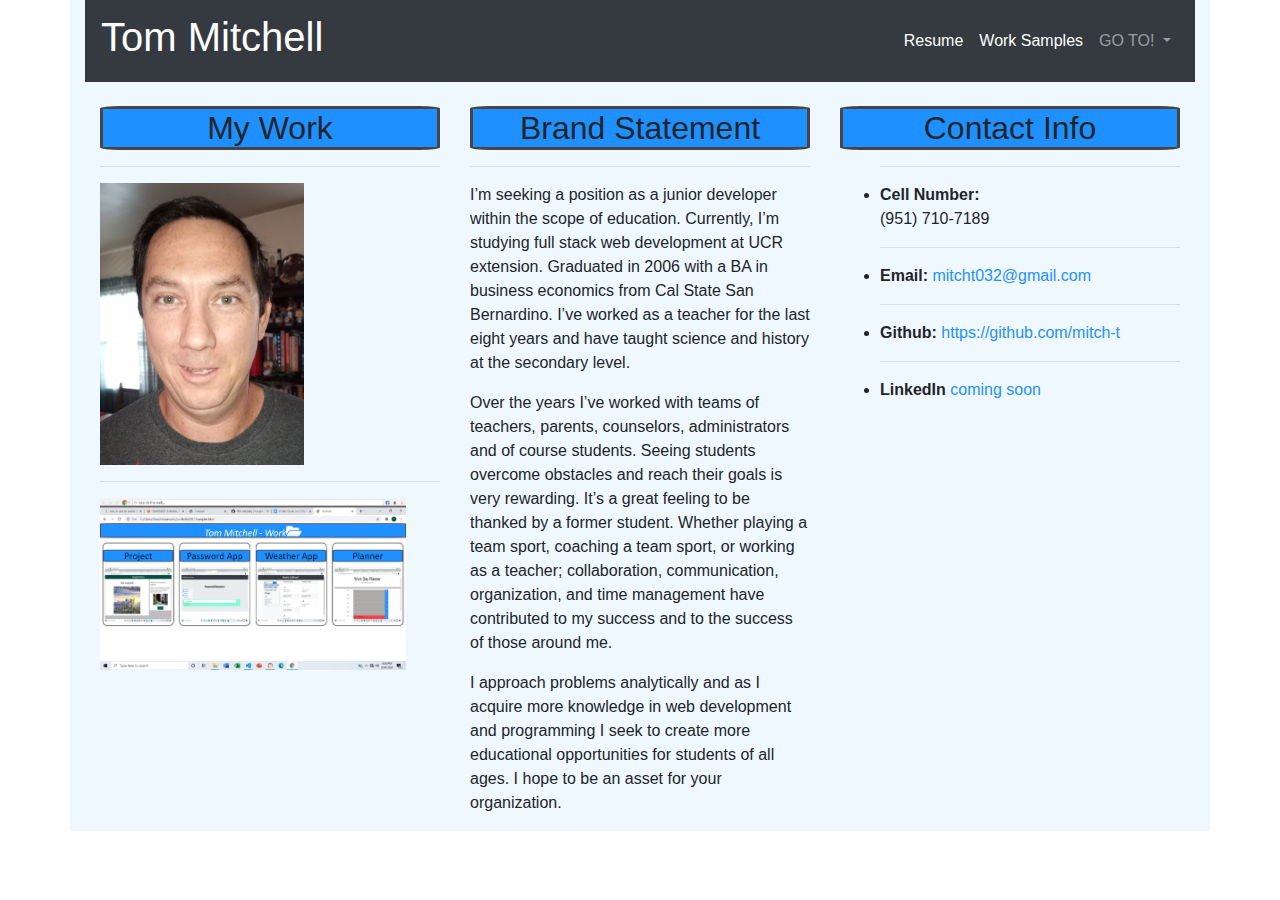
==== index.html @ 96ec3aff "added files" ====
<!DOCTYPE html>
<html lang="en">
<head>
    <meta charset="UTF-8" />
    <meta name ="viewport" content="width=device=width, intial-scale=1.0">
<meta http-equiv="X-UA-Compatible" content="ie=edge" />
    <title>PortfolioHome</title>

   
    <link rel="stylesheet" href="https://stackpath.bootstrapcdn.com/bootstrap/4.5.2/css/bootstrap.min.css" integrity="sha384-JcKb8q3iqJ61gNV9KGb8thSsNjpSL0n8PARn9HuZOnIxN0hoP+VmmDGMN5t9UJ0Z" crossorigin="anonymous">

 <link rel="stylesheet" href="https://maxcdn.bootstrapcdn.com/bootstrap/4.0.0/css/bootstrap.min.css">
 <link rel="stylesheet" href="https://stackpath.bootstrapcdn.com/font-awesome/4.7.0/css/font-awesome.min.css">
 <link rel="stylesheet" type="text/css" href="style.css" />
 <style>
    h2 {text-align: center;}
    </style>
</head>
<body>

  <div class="container">

    <!-- Section 1: Navbar-->
    <nav class="navbar navbar-expand-lg navbar-dark bg-dark">

      <a class="navbar-brand" href="https://github.com/mitch-t"><h1>Tom Mitchell</h1></a>
      <button class="navbar-toggler" type="button" data-toggle="collapse" data-target="#navbarNavDropdown" aria-controls="navbarNavDropdown" aria-expanded="false" aria-label="Toggle navigation">
        <span class="navbar-toggler-icon"></span>
      </button>

        <!-- Collapsible button -->
      <div class="collapse navbar-collapse" id="navbarNavDropdown">
        <ul class="navbar-nav ml-auto">

          <!-- The links of our navbar -->
          <li class="nav-item active">
            <a class="nav-link" href="#">Resume<span class="sr-only">(current)</span></a>
          </li>

          <li class="nav-item active">
            <a class="nav-link" href="samples.html">Work Samples</a>
          </li>

          <!-- a Dropdown menu -->
          <li class="nav-item dropdown">

            <a class="nav-link dropdown-toggle" href="#" id="navbarDropdownMenuLink" data-toggle="dropdown" aria-haspopup="true" aria-expanded="false">
              GO TO!
            </a>

            <div class="dropdown-menu" aria-label ledby="navbarDropdownMenuLink">
              <a class="dropdown-item" href="https://mitch-t.github.io/SuggestSoCalapp/">SuggestSoCal App</a>
              <a class="dropdown-item" href="https://mitch-t.github.io/weatherdash/">Weather Dashboard</a>
              <a class="dropdown-item" href="https://mitch-t.github.io/pwgenerator/">Password Generator</a>
              <a class="dropdown-item" href="https://mitch-t.github.io/Workday-Planner/">Workday Planner</a>
            </div>
          </li>
        </ul>
      </div>
    </nav>
</br>
    <div class="container">

      <div class= "row">

        <div class="col s12 m3 l1">
      
          <div class ="col1">
            <h2 class="center">My Work</h2>
            <hr/>
            <a href="https://github.com/mitch-t"id="link" target="_blank">
               
            <img id= "mypic" src="assets/Mypic.jpg" alt="Tom Mitchell" width="60%" height="50%"></a> 
              <hr/>
           <a href="samples.html"id="link" target="_blank">
            <img src="assets/work.png" alt="website homepage screenshot" width="90%" height="90%"></a>
          
          </div>

         <!-- jQuery, javascript file for the Bootstrap's javascript file to function -->
  <script src="https://cdnjs.cloudflare.com/ajax/libs/jquery/3.2.1/jquery.min.js"></script>
 
  <!-- Bootstrap's javascript file that allows the dropdown menu to work  -->

  <script src="https://maxcdn.bootstrapcdn.com/bootstrap/4.0.0/js/bootstrap.min.js"></script>
       </div>

   <!-- Section 1: Bio -->
   <div class="col s12 m12 l12">
       
    <!--Pro background-->
    <h2 class="center">Brand Statement</h2>
    <hr/>
         
          <p>I’m seeking a position as a junior developer within the scope of education. 
              Currently, I’m studying full stack web development at UCR extension. Graduated 
              in 2006 with a BA in business economics from Cal State San Bernardino. 
              I’ve worked as a teacher for the last eight years and have taught science 
              and history at the secondary level.</p> 
              
              <p>Over the years I’ve worked with teams 
              of teachers, parents, counselors, administrators and of course students. 
              Seeing students overcome obstacles and reach their goals is very rewarding. 
              It’s a great feeling to be thanked by a former student. Whether playing a team 
              sport, coaching a team sport, or working as a teacher; collaboration, communication, 
              organization, and time management have contributed to my success and to the success 
              of those around me.</p>
              
              <p>I approach problems analytically and as I acquire more knowledge 
              in web development and programming I seek to create more educational opportunities for 
              students of all ages. I hope to be an asset for your organization.
 
            </p>
          </div>

          <div class="col s12 m3 l1">
          <div class= "col1">
            <h2 class="center">Contact Info</h2><ul>
                <hr/>
            <li><strong>Cell Number:</strong></br>(951) 710-7189</li>
            <hr/>
          <li><strong>Email:</strong> <a href="mailto:mitcht032@gmail.com">mitcht032@gmail.com</a></li>
            <hr/>
          <li><strong>Github:</strong> <a href="https://github.com/mitch-t">https://github.com/mitch-t</a></li>
          <hr/>
        <li><strong>LinkedIn</strong> <a href="#">coming soon</a></li>
      </ul>
          </div>
      </div>    
    </div>
    </div>
</body>

</html>
---- style.css ----
*{ 
    font-family: 'Gill Sans', 'Gill Sans MT', 'Calibri', 'Trebuchet MS', sans-serif;
  }

  .center{
      background-color: dodgerblue;
      text-decoration: ghostwhite;
      border-style: solid;
      border-width: small;
      border-color: rgb(70, 68, 68);
      border-radius: 6%;
  }


  .card_imgs{
   display:block;
   margin-left: auto;
   margin-right:auto;
   width: 95%;
   height: 250px;
   margin-top: 5px;
   padding-top: 5px;
   margin-bottom: 15px;
  }
 
  
  a{
    color:dodgerblue;
  }
  
  .gosocal {
    font-size: larger;
    color: white;
    font-family: 'Gill Sans', 'Gill Sans MT', 'Calibri', 'Trebuchet MS', sans-serif;
    
  }
  
  .entertainment p, .dining p, .shopping p, .wellness p {
      font-size: x-large;
      margin-left: 10%;
      margin-right: 10%;
  } 
  
  .flex-container{
      display: flex;
      justify-content: center;
  }

  .title {
    font-size: 45px;
    font-family: 'Gill Sans', 'Gill Sans MT', 'Calibri', 'Trebuchet MS', sans-serif;
    font-style: italic;
    color: white;
    text-align: center;
  }
  .card_size{
     border-style: solid;
      border-width: small;
      border-color: rgb(70, 68, 68);
      border-radius: 6%; 
  }

  .container{
      background-color: aliceblue;
  }
  p {
    font-family: 'Gill Sans', 'Gill Sans MT', 'Calibri', 'Trebuchet MS', sans-serif;
    font-size: medium;
  }
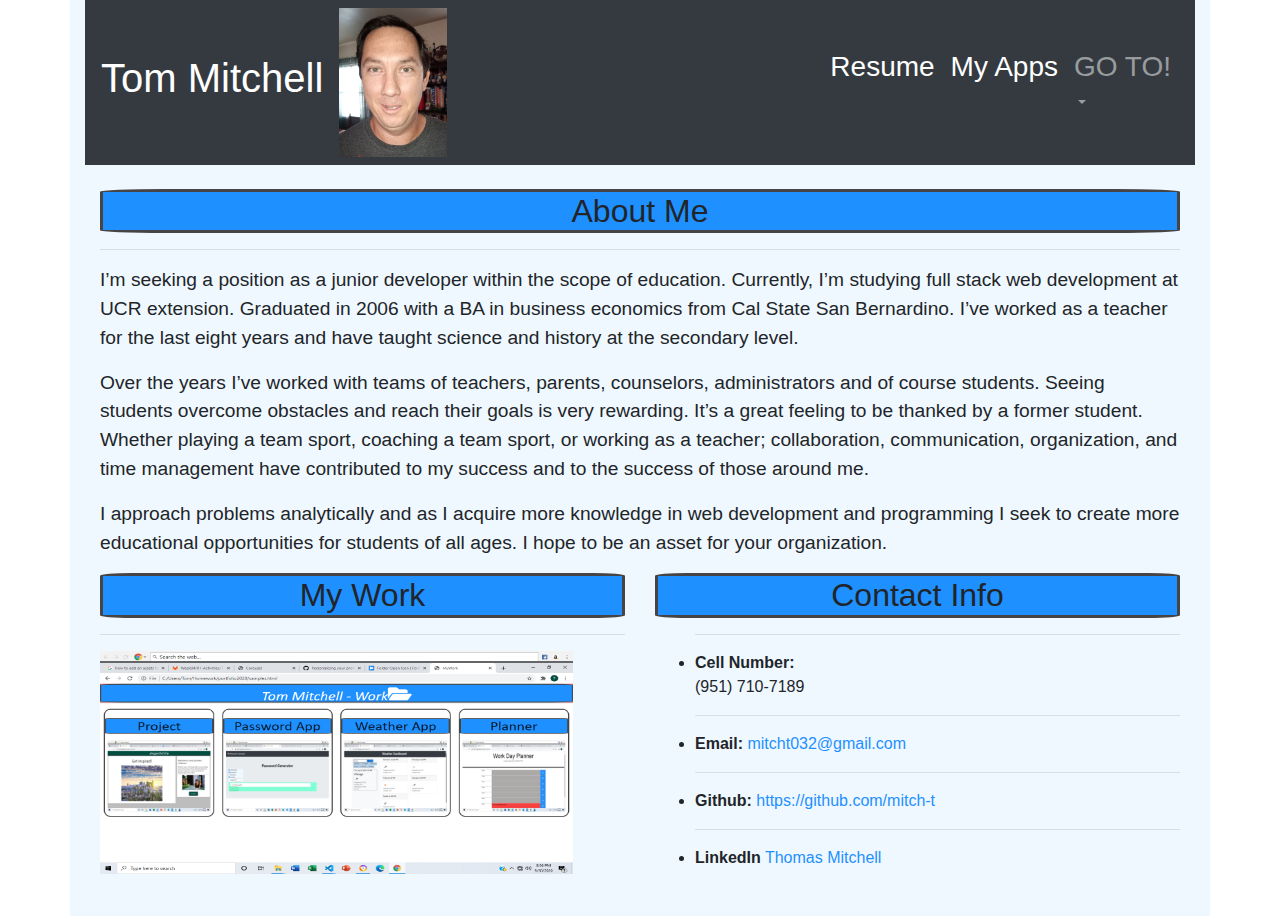
==== commit 3afd51eb: "added resume and links" ====
--- a/index.html
+++ b/index.html
@@ -22,8 +22,8 @@
 
     <!-- Section 1: Navbar-->
     <nav class="navbar navbar-expand-lg navbar-dark bg-dark">
-
       <a class="navbar-brand" href="https://github.com/mitch-t"><h1>Tom Mitchell</h1></a>
+      <img src="assets/Mypicbest.jpg" alt="website homepage screenshot" width="10%" height="3%"></a>
       <button class="navbar-toggler" type="button" data-toggle="collapse" data-target="#navbarNavDropdown" aria-controls="navbarNavDropdown" aria-expanded="false" aria-label="Toggle navigation">
         <span class="navbar-toggler-icon"></span>
       </button>
@@ -34,18 +34,19 @@
 
           <!-- The links of our navbar -->
           <li class="nav-item active">
-            <a class="nav-link" href="#">Resume<span class="sr-only">(current)</span></a>
+            <a class="nav-link" href="assets/Resume-tech.pdf"><h3>Resume</h3><span class="sr-only">(current)</span></a>
           </li>
 
           <li class="nav-item active">
-            <a class="nav-link" href="samples.html">Work Samples</a>
+            <a class="nav-link" href="samples.html"><h3>My Apps</h3><span class="sr-only">(current)</span></a>
           </li>
 
           <!-- a Dropdown menu -->
           <li class="nav-item dropdown">
 
-            <a class="nav-link dropdown-toggle" href="#" id="navbarDropdownMenuLink" data-toggle="dropdown" aria-haspopup="true" aria-expanded="false">
-              GO TO!
+            <a class="nav-link dropdown-toggle" href="#" id="navbarDropdownMenuLink" 
+            data-toggle="dropdown" aria-haspopup="true" aria-expanded="false">
+             <h3>GO TO!</h3>
             </a>
 
             <div class="dropdown-menu" aria-label ledby="navbarDropdownMenuLink">
@@ -63,17 +64,32 @@
 
       <div class= "row">
 
-        <div class="col s12 m3 l1">
+        <div class="col s12 m6 l1">
       
           <div class ="col1">
-            <h2 class="center">My Work</h2>
+            <h2 class="center">About Me</h2>
             <hr/>
-            <a href="https://github.com/mitch-t"id="link" target="_blank">
-               
-            <img id= "mypic" src="assets/Mypic.jpg" alt="Tom Mitchell" width="60%" height="50%"></a> 
-              <hr/>
-           <a href="samples.html"id="link" target="_blank">
-            <img src="assets/work.png" alt="website homepage screenshot" width="90%" height="90%"></a>
+                 
+                  <p>I’m seeking a position as a junior developer within the scope of education. 
+                      Currently, I’m studying full stack web development at UCR extension. Graduated 
+                      in 2006 with a BA in business economics from Cal State San Bernardino. 
+                      I’ve worked as a teacher for the last eight years and have taught science 
+                      and history at the secondary level.</p> 
+                      
+                      <p>Over the years I’ve worked with teams 
+                      of teachers, parents, counselors, administrators and of course students. 
+                      Seeing students overcome obstacles and reach their goals is very rewarding. 
+                      It’s a great feeling to be thanked by a former student. Whether playing a team 
+                      sport, coaching a team sport, or working as a teacher; collaboration, communication, 
+                      organization, and time management have contributed to my success and to the success 
+                      of those around me.</p>
+                      
+                      <p>I approach problems analytically and as I acquire more knowledge 
+                      in web development and programming I seek to create more educational opportunities for 
+                      students of all ages. I hope to be an asset for your organization.
+         
+                    </p>
+            
           
           </div>
 
@@ -85,32 +101,18 @@
   <script src="https://maxcdn.bootstrapcdn.com/bootstrap/4.0.0/js/bootstrap.min.js"></script>
        </div>
 
+       <div class="container">
+
+        <div class= "row">
    <!-- Section 1: Bio -->
    <div class="col s12 m12 l12">
        
     <!--Pro background-->
-    <h2 class="center">Brand Statement</h2>
-    <hr/>
-         
-          <p>I’m seeking a position as a junior developer within the scope of education. 
-              Currently, I’m studying full stack web development at UCR extension. Graduated 
-              in 2006 with a BA in business economics from Cal State San Bernardino. 
-              I’ve worked as a teacher for the last eight years and have taught science 
-              and history at the secondary level.</p> 
-              
-              <p>Over the years I’ve worked with teams 
-              of teachers, parents, counselors, administrators and of course students. 
-              Seeing students overcome obstacles and reach their goals is very rewarding. 
-              It’s a great feeling to be thanked by a former student. Whether playing a team 
-              sport, coaching a team sport, or working as a teacher; collaboration, communication, 
-              organization, and time management have contributed to my success and to the success 
-              of those around me.</p>
-              
-              <p>I approach problems analytically and as I acquire more knowledge 
-              in web development and programming I seek to create more educational opportunities for 
-              students of all ages. I hope to be an asset for your organization.
- 
-            </p>
+    <h2 class="center">My Work</h2>
+            <hr/>
+            
+           <a href="samples.html"id="link" target="_blank">
+            <img src="assets/work.png" alt="website homepage screenshot" width="90%" height="65%"></a>
           </div>
 
           <div class="col s12 m3 l1">
@@ -123,7 +125,7 @@
             <hr/>
           <li><strong>Github:</strong> <a href="https://github.com/mitch-t">https://github.com/mitch-t</a></li>
           <hr/>
-        <li><strong>LinkedIn</strong> <a href="#">coming soon</a></li>
+        <li><strong>LinkedIn</strong> <a href="http://www.linkedin.com/in/thomas-mitchell-5a84223a">Thomas Mitchell</a></li>
       </ul>
           </div>
       </div>    
--- a/style.css
+++ b/style.css
@@ -65,6 +65,6 @@
   }
   p {
     font-family: 'Gill Sans', 'Gill Sans MT', 'Calibri', 'Trebuchet MS', sans-serif;
-    font-size: medium;
+    font-size: larger;
   }
   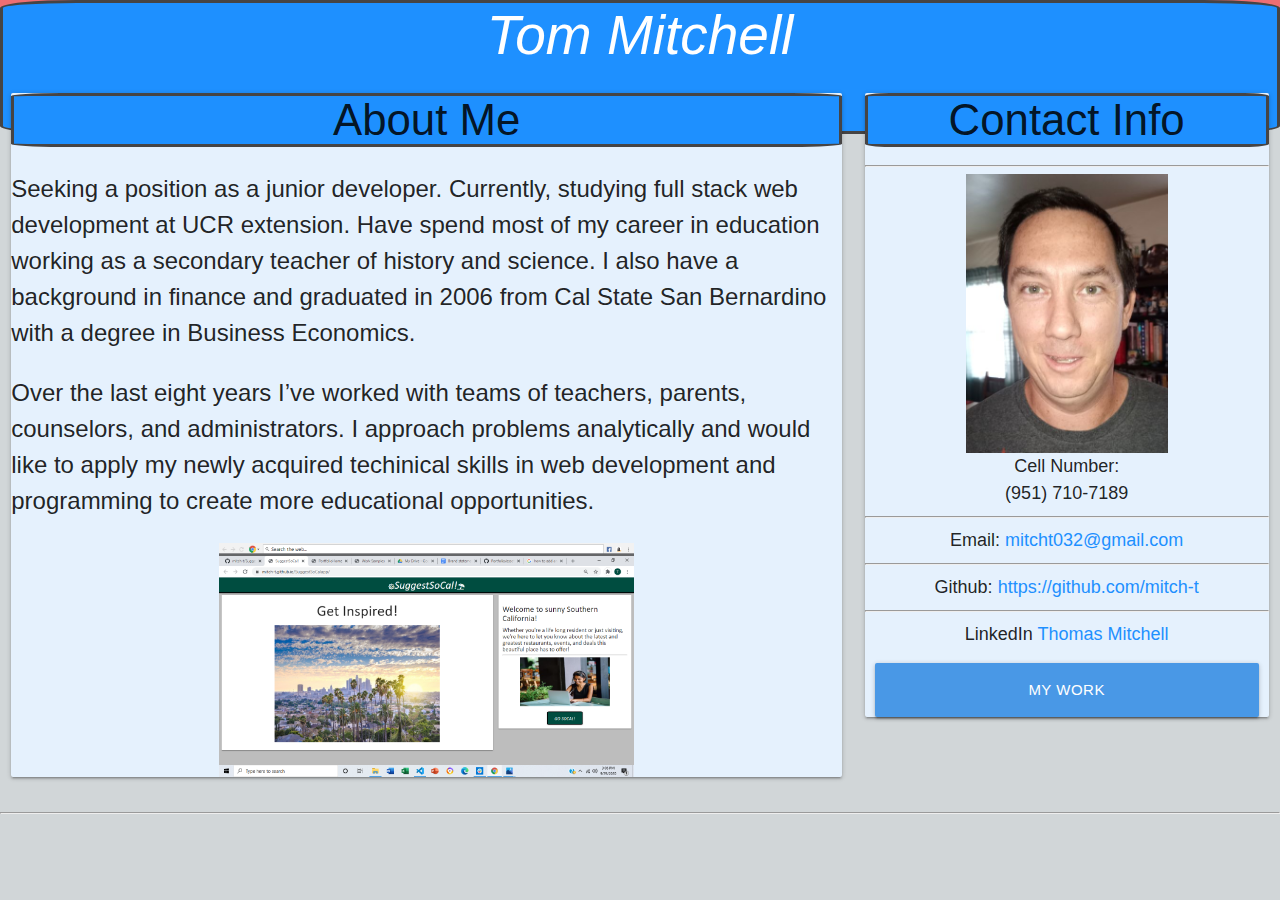
==== commit de3e7304: "changed layout and text, still need to update images" ====
--- a/index.html
+++ b/index.html
@@ -1,136 +1,85 @@
 <!DOCTYPE html>
-<html lang="en">
+
+<html lang="en-US">
+
 <head>
-    <meta charset="UTF-8" />
-    <meta name ="viewport" content="width=device=width, intial-scale=1.0">
-<meta http-equiv="X-UA-Compatible" content="ie=edge" />
-    <title>PortfolioHome</title>
+    <meta charset="utf-8">
 
+    <title>Portfolio</title>
+    <meta name="viewport" content="width=device-width, initial-scale=1.0">
+    <link rel="stylesheet" href="https://cdnjs.cloudflare.com/ajax/libs/materialize/1.0.0/css/materialize.min.css">
+    <script src="https://cdnjs.cloudflare.com/ajax/libs/materialize/1.0.0/js/materialize.min.js"></script>
+    <link rel="stylesheet" href="https://use.fontawesome.com/releases/v5.14.0/css/all.css"
+    integrity="sha384-HzLeBuhoNPvSl5KYnjx0BT+WB0QEEqLprO+NBkkk5gbc67FTaL7XIGa2w1L0Xbgc" crossorigin="anonymous">
+    <link rel="stylesheet" type="text/css" href="style.css">
+</head>
+
+<body>
+  <header>
+    <nav>
+        <div class="nav-wrapper-lg dodgerblue darken-4 center">
+            <a href="assets/Resume-tech.pdf" class="title"></i>Tom Mitchell </a><i class="fas medium fa-folder-open"></i>
+        </div>
+    </nav>
+</header>
+    <div class="extended-content-container">
+        <div class="row">
+            <div class="col s12 m8">
+                <div id="homecard" class="card">
+                    <div class="flex-container homecard_position">
+                      <h3 class="center">About Me</h3>
+                    </div>
+                    <div class="flex-container">
+                      <p>Seeking a position as a junior developer. Currently, studying full stack 
+                        web development at UCR extension. Have spend most of my career 
+                        in education working as a secondary teacher of history and science. I also have a 
+                        background in finance and graduated in 2006 from Cal State San Bernardino with a degree in Business
+                        Economics.
+                        </p> 
+                    
+                        <p>Over the last eight years I’ve worked with teams of teachers, parents, counselors, and
+                        administrators. 
+                        I approach problems analytically and would like to apply my newly acquired techinical skills
+                        in web development and programming to create more educational opportunities.
+                      </p>
+                    </div>
+                    <img class="responsive-img" id="img2" src="assets/project1Pic1.png">
+                </div>
+            </div>
+            <div class="row">
+                <div class="col s12 m4">
+                    <div id="homecard" class="card">
+                      <h3 class="center">Contact Info</h3><ul>
+                        <hr/>
+                        <img class="responsive-img" id="img2" src="assets/Mypicthumb.jpg">
+                        <div class ="contact">
+                    <li><strong>Cell Number:</strong></br>(951) 710-7189</li>
+                    <hr/>
+                  <li><strong>Email:</strong> <a href="mailto:mitcht032@gmail.com">mitcht032@gmail.com</a></li>
+                    <hr/>
+                  <li><strong>Github:</strong> <a href="https://github.com/mitch-t">https://github.com/mitch-t</a></li>
+                  <hr/>
+                <li><strong>LinkedIn</strong> <a href="http://www.linkedin.com/in/thomas-mitchell-5a84223a">Thomas Mitchell</a></li>
+              </ul>
+              <button onclick="window.location.href='samples.html'"
+              class="waves-effect waves-light btn-large">
+              MY WORK</button>
+            
+            </div>
+            
+                  </div>
+              </div>   
+                        <hr>
+                       
+                        
+                    </div>
+                </div>
+            </div>
+        </div>
+    </div>
+    <script src="https://code.jquery.com/jquery-3.5.1.js"
+        integrity="sha256-QWo7LDvxbWT2tbbQ97B53yJnYU3WhH/C8ycbRAkjPDc=" crossorigin="anonymous"></script>
    
-    <link rel="stylesheet" href="https://stackpath.bootstrapcdn.com/bootstrap/4.5.2/css/bootstrap.min.css" integrity="sha384-JcKb8q3iqJ61gNV9KGb8thSsNjpSL0n8PARn9HuZOnIxN0hoP+VmmDGMN5t9UJ0Z" crossorigin="anonymous">
-
- <link rel="stylesheet" href="https://maxcdn.bootstrapcdn.com/bootstrap/4.0.0/css/bootstrap.min.css">
- <link rel="stylesheet" href="https://stackpath.bootstrapcdn.com/font-awesome/4.7.0/css/font-awesome.min.css">
- <link rel="stylesheet" type="text/css" href="style.css" />
- <style>
-    h2 {text-align: center;}
-    </style>
-</head>
-<body>
-
-  <div class="container">
-
-    <!-- Section 1: Navbar-->
-    <nav class="navbar navbar-expand-lg navbar-dark bg-dark">
-      <a class="navbar-brand" href="https://github.com/mitch-t"><h1>Tom Mitchell</h1></a>
-      <img src="assets/Mypicbest.jpg" alt="website homepage screenshot" width="10%" height="3%"></a>
-      <button class="navbar-toggler" type="button" data-toggle="collapse" data-target="#navbarNavDropdown" aria-controls="navbarNavDropdown" aria-expanded="false" aria-label="Toggle navigation">
-        <span class="navbar-toggler-icon"></span>
-      </button>
-
-        <!-- Collapsible button -->
-      <div class="collapse navbar-collapse" id="navbarNavDropdown">
-        <ul class="navbar-nav ml-auto">
-
-          <!-- The links of our navbar -->
-          <li class="nav-item active">
-            <a class="nav-link" href="assets/Resume-tech.pdf"><h3>Resume</h3><span class="sr-only">(current)</span></a>
-          </li>
-
-          <li class="nav-item active">
-            <a class="nav-link" href="samples.html"><h3>My Apps</h3><span class="sr-only">(current)</span></a>
-          </li>
-
-          <!-- a Dropdown menu -->
-          <li class="nav-item dropdown">
-
-            <a class="nav-link dropdown-toggle" href="#" id="navbarDropdownMenuLink" 
-            data-toggle="dropdown" aria-haspopup="true" aria-expanded="false">
-             <h3>GO TO!</h3>
-            </a>
-
-            <div class="dropdown-menu" aria-label ledby="navbarDropdownMenuLink">
-              <a class="dropdown-item" href="https://mitch-t.github.io/SuggestSoCalapp/">SuggestSoCal App</a>
-              <a class="dropdown-item" href="https://mitch-t.github.io/weatherdash/">Weather Dashboard</a>
-              <a class="dropdown-item" href="https://mitch-t.github.io/pwgenerator/">Password Generator</a>
-              <a class="dropdown-item" href="https://mitch-t.github.io/Workday-Planner/">Workday Planner</a>
-            </div>
-          </li>
-        </ul>
-      </div>
-    </nav>
-</br>
-    <div class="container">
-
-      <div class= "row">
-
-        <div class="col s12 m6 l1">
-      
-          <div class ="col1">
-            <h2 class="center">About Me</h2>
-            <hr/>
-                 
-                  <p>I’m seeking a position as a junior developer within the scope of education. 
-                      Currently, I’m studying full stack web development at UCR extension. Graduated 
-                      in 2006 with a BA in business economics from Cal State San Bernardino. 
-                      I’ve worked as a teacher for the last eight years and have taught science 
-                      and history at the secondary level.</p> 
-                      
-                      <p>Over the years I’ve worked with teams 
-                      of teachers, parents, counselors, administrators and of course students. 
-                      Seeing students overcome obstacles and reach their goals is very rewarding. 
-                      It’s a great feeling to be thanked by a former student. Whether playing a team 
-                      sport, coaching a team sport, or working as a teacher; collaboration, communication, 
-                      organization, and time management have contributed to my success and to the success 
-                      of those around me.</p>
-                      
-                      <p>I approach problems analytically and as I acquire more knowledge 
-                      in web development and programming I seek to create more educational opportunities for 
-                      students of all ages. I hope to be an asset for your organization.
-         
-                    </p>
-            
-          
-          </div>
-
-         <!-- jQuery, javascript file for the Bootstrap's javascript file to function -->
-  <script src="https://cdnjs.cloudflare.com/ajax/libs/jquery/3.2.1/jquery.min.js"></script>
- 
-  <!-- Bootstrap's javascript file that allows the dropdown menu to work  -->
-
-  <script src="https://maxcdn.bootstrapcdn.com/bootstrap/4.0.0/js/bootstrap.min.js"></script>
-       </div>
-
-       <div class="container">
-
-        <div class= "row">
-   <!-- Section 1: Bio -->
-   <div class="col s12 m12 l12">
-       
-    <!--Pro background-->
-    <h2 class="center">My Work</h2>
-            <hr/>
-            
-           <a href="samples.html"id="link" target="_blank">
-            <img src="assets/work.png" alt="website homepage screenshot" width="90%" height="65%"></a>
-          </div>
-
-          <div class="col s12 m3 l1">
-          <div class= "col1">
-            <h2 class="center">Contact Info</h2><ul>
-                <hr/>
-            <li><strong>Cell Number:</strong></br>(951) 710-7189</li>
-            <hr/>
-          <li><strong>Email:</strong> <a href="mailto:mitcht032@gmail.com">mitcht032@gmail.com</a></li>
-            <hr/>
-          <li><strong>Github:</strong> <a href="https://github.com/mitch-t">https://github.com/mitch-t</a></li>
-          <hr/>
-        <li><strong>LinkedIn</strong> <a href="http://www.linkedin.com/in/thomas-mitchell-5a84223a">Thomas Mitchell</a></li>
-      </ul>
-          </div>
-      </div>    
-    </div>
-    </div>
 </body>
 
 </html>--- a/style.css
+++ b/style.css
@@ -1,70 +1,94 @@
-*{ 
-    font-family: 'Gill Sans', 'Gill Sans MT', 'Calibri', 'Trebuchet MS', sans-serif;
-  }
+nav{
+  font-size: xx-large;
+  border-bottom: solid;
+  border-color: black;
+}
 
-  .center{
-      background-color: dodgerblue;
-      text-decoration: ghostwhite;
-      border-style: solid;
-      border-width: small;
-      border-color: rgb(70, 68, 68);
-      border-radius: 6%;
-  }
+body{
+  background-color: rgb(209, 214, 216);
+}
+
+.header{
+  margin-left: 30px;
+  font: bold;
+  font-size: 70px;
+  text-align: center;
+}
+
+.center {
+  text-align: center;
+  background-color: dodgerblue;
+  text-decoration: ghostwhite;
+  border-style: solid;
+  border-width: small;
+  border-color: rgb(70, 68, 68);
+  border-radius: 6%;
+}
+
+.card_imgs {
+  display: block;
+  margin-left: auto;
+  margin-right: auto;
+  width: 95%;
+  height: 250px;
+  margin-top: 5px;
+  padding-top: 5px;
+  margin-bottom: 15px;
+}
 
 
-  .card_imgs{
-   display:block;
-   margin-left: auto;
-   margin-right:auto;
-   width: 95%;
-   height: 250px;
-   margin-top: 5px;
-   padding-top: 5px;
-   margin-bottom: 15px;
-  }
- 
+
+a {
+  color: dodgerblue;
+}
+
+
+.title {
+  font-size: 55px;
+  font-family: "Gill Sans", "Gill Sans MT", "Calibri", "Trebuchet MS",
+    sans-serif;
+  font-style: italic;
+  color: white;
+  text-align: center;
+}
+.card_size {
+  border-style: solid;
+  border-width: small;
+  border-color: rgb(70, 68, 68);
+  border-radius: 6%;
+  background-color: rgb(222, 228, 240);
+}
+
+.container {
+  background-color: aliceblue;
+}
+
+p {
+  font-family: "Gill Sans", "Gill Sans MT", "Calibri", "Trebuchet MS",
+    sans-serif;
+  font-size: x-large; 
+}
+
+#img2 {
+  display: block;
+  margin-left: auto;
+  margin-right: auto;
+  height: 60%;
+  width: 50%;
   
-  a{
-    color:dodgerblue;
-  }
-  
-  .gosocal {
-    font-size: larger;
-    color: white;
-    font-family: 'Gill Sans', 'Gill Sans MT', 'Calibri', 'Trebuchet MS', sans-serif;
-    
-  }
-  
-  .entertainment p, .dining p, .shopping p, .wellness p {
-      font-size: x-large;
-      margin-left: 10%;
-      margin-right: 10%;
-  } 
-  
-  .flex-container{
-      display: flex;
-      justify-content: center;
-  }
+} 
+.contact {
+  font-size: large;
+  text-align: center;
+}
 
-  .title {
-    font-size: 45px;
-    font-family: 'Gill Sans', 'Gill Sans MT', 'Calibri', 'Trebuchet MS', sans-serif;
-    font-style: italic;
-    color: white;
-    text-align: center;
-  }
-  .card_size{
-     border-style: solid;
-      border-width: small;
-      border-color: rgb(70, 68, 68);
-      border-radius: 6%; 
-  }
-
-  .container{
-      background-color: aliceblue;
-  }
-  p {
-    font-family: 'Gill Sans', 'Gill Sans MT', 'Calibri', 'Trebuchet MS', sans-serif;
-    font-size: larger;
-  }
-  +.waves-effect {
+  display: block;
+  margin-left: auto;
+  margin-right: auto;
+  width: 95%;
+  background-color: #4998e6;
+}
+.card {
+  background-color: #e5f1fd;
+}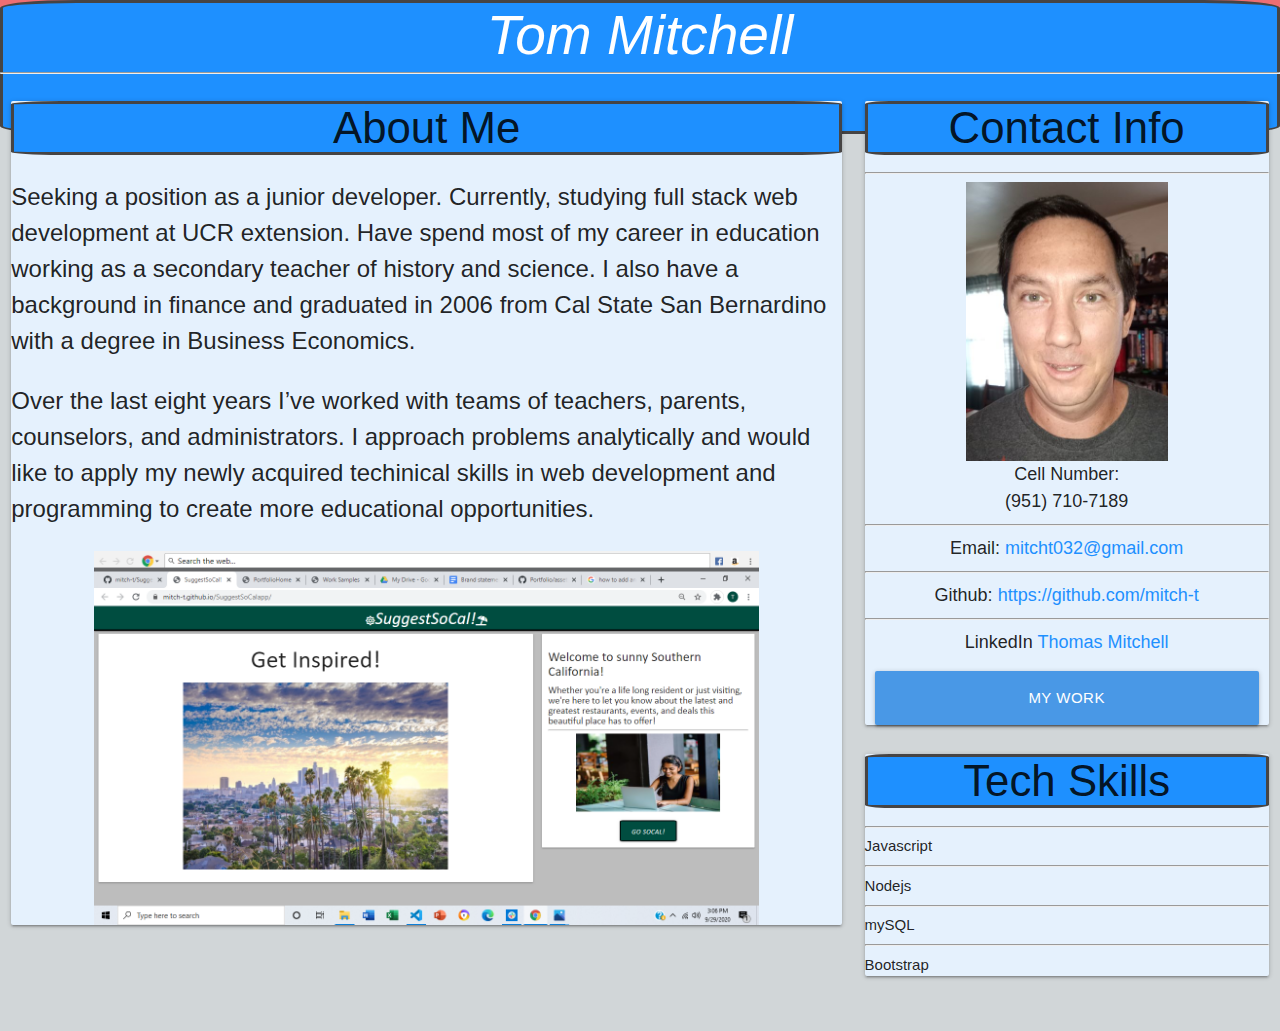
==== commit a5c18f1c: "updated files" ====
--- a/index.html
+++ b/index.html
@@ -43,7 +43,7 @@
                         in web development and programming to create more educational opportunities.
                       </p>
                     </div>
-                    <img class="responsive-img" id="img2" src="assets/project1Pic1.png">
+                    <img class="responsive-img" id="img1" src="assets/project1Pic1.png">
                 </div>
             </div>
             <div class="row">
@@ -66,7 +66,18 @@
               MY WORK</button>
             
             </div>
-            
+            <div id="homecard" class="card">
+                <h3 class="center">Tech Skills</h3><ul>
+                  <hr/>
+              <li><strong>Javascript</strong></br></li>
+              <hr/>
+            <li><strong>Nodejs</strong></li>
+              <hr/>
+            <li><strong>mySQL</strong></li>
+            <hr/>
+          <li><strong>Bootstrap</strong></li>
+        </ul>
+        
                   </div>
               </div>   
                         <hr>
--- a/style.css
+++ b/style.css
@@ -1,14 +1,14 @@
-nav{
+nav {
   font-size: xx-large;
   border-bottom: solid;
   border-color: black;
 }
 
-body{
+body {
   background-color: rgb(209, 214, 216);
 }
 
-.header{
+.header {
   margin-left: 30px;
   font: bold;
   font-size: 70px;
@@ -36,12 +36,9 @@
   margin-bottom: 15px;
 }
 
-
-
 a {
   color: dodgerblue;
 }
-
 
 .title {
   font-size: 55px;
@@ -66,17 +63,22 @@
 p {
   font-family: "Gill Sans", "Gill Sans MT", "Calibri", "Trebuchet MS",
     sans-serif;
-  font-size: x-large; 
+  font-size: x-large;
 }
-
+#img1 {
+  display: block;
+  margin-left: auto;
+  margin-right: auto;
+  height: 80%;
+  width: 80%;
+}
 #img2 {
   display: block;
   margin-left: auto;
   margin-right: auto;
   height: 60%;
   width: 50%;
-  
-} 
+}
 .contact {
   font-size: large;
   text-align: center;
@@ -91,4 +93,4 @@
 }
 .card {
   background-color: #e5f1fd;
-}+}
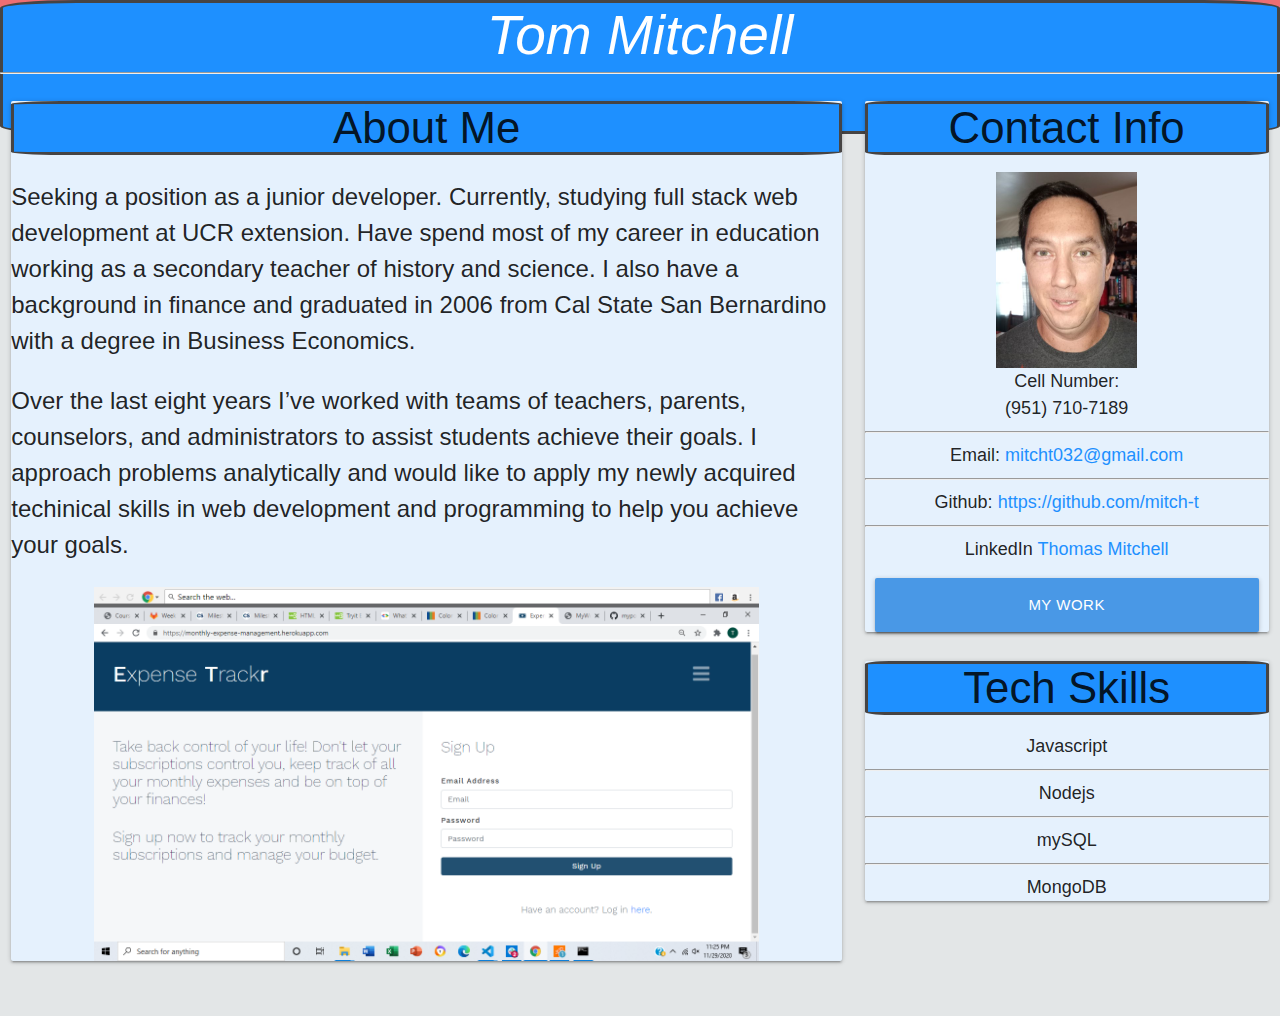
==== commit 263a84a8: "added new images and links" ====
--- a/index.html
+++ b/index.html
@@ -38,19 +38,19 @@
                         </p> 
                     
                         <p>Over the last eight years I’ve worked with teams of teachers, parents, counselors, and
-                        administrators. 
+                        administrators to assist students achieve their goals. 
                         I approach problems analytically and would like to apply my newly acquired techinical skills
-                        in web development and programming to create more educational opportunities.
+                        in web development and programming to help you achieve your goals.
                       </p>
                     </div>
-                    <img class="responsive-img" id="img1" src="assets/project1Pic1.png">
+                    <img class="responsive-img" id="img1" src="assets/Screenshot (132).png">
                 </div>
             </div>
             <div class="row">
                 <div class="col s12 m4">
                     <div id="homecard" class="card">
                       <h3 class="center">Contact Info</h3><ul>
-                        <hr/>
+                       
                         <img class="responsive-img" id="img2" src="assets/Mypicthumb.jpg">
                         <div class ="contact">
                     <li><strong>Cell Number:</strong></br>(951) 710-7189</li>
@@ -67,17 +67,18 @@
             
             </div>
             <div id="homecard" class="card">
-                <h3 class="center">Tech Skills</h3><ul>
-                  <hr/>
-              <li><strong>Javascript</strong></br></li>
+                <h3 class="center">Tech Skills</h3>
+                <div class = "skills">
+                <ul>
+              <li><strong>Javascript</strong></li>
               <hr/>
             <li><strong>Nodejs</strong></li>
               <hr/>
             <li><strong>mySQL</strong></li>
             <hr/>
-          <li><strong>Bootstrap</strong></li>
+          <li><strong>MongoDB</strong></li>
         </ul>
-        
+    </div>
                   </div>
               </div>   
                         <hr>
--- a/style.css
+++ b/style.css
@@ -5,7 +5,7 @@
 }
 
 body {
-  background-color: rgb(209, 214, 216);
+  background-color: rgb(227, 230, 231);
 }
 
 .header {
@@ -76,8 +76,8 @@
   display: block;
   margin-left: auto;
   margin-right: auto;
-  height: 60%;
-  width: 50%;
+  height: 35%;
+  width: 35%;
 }
 .contact {
   font-size: large;
@@ -94,3 +94,8 @@
 .card {
   background-color: #e5f1fd;
 }
+
+.skills {
+  text-align: center;
+  font-size: larger;
+}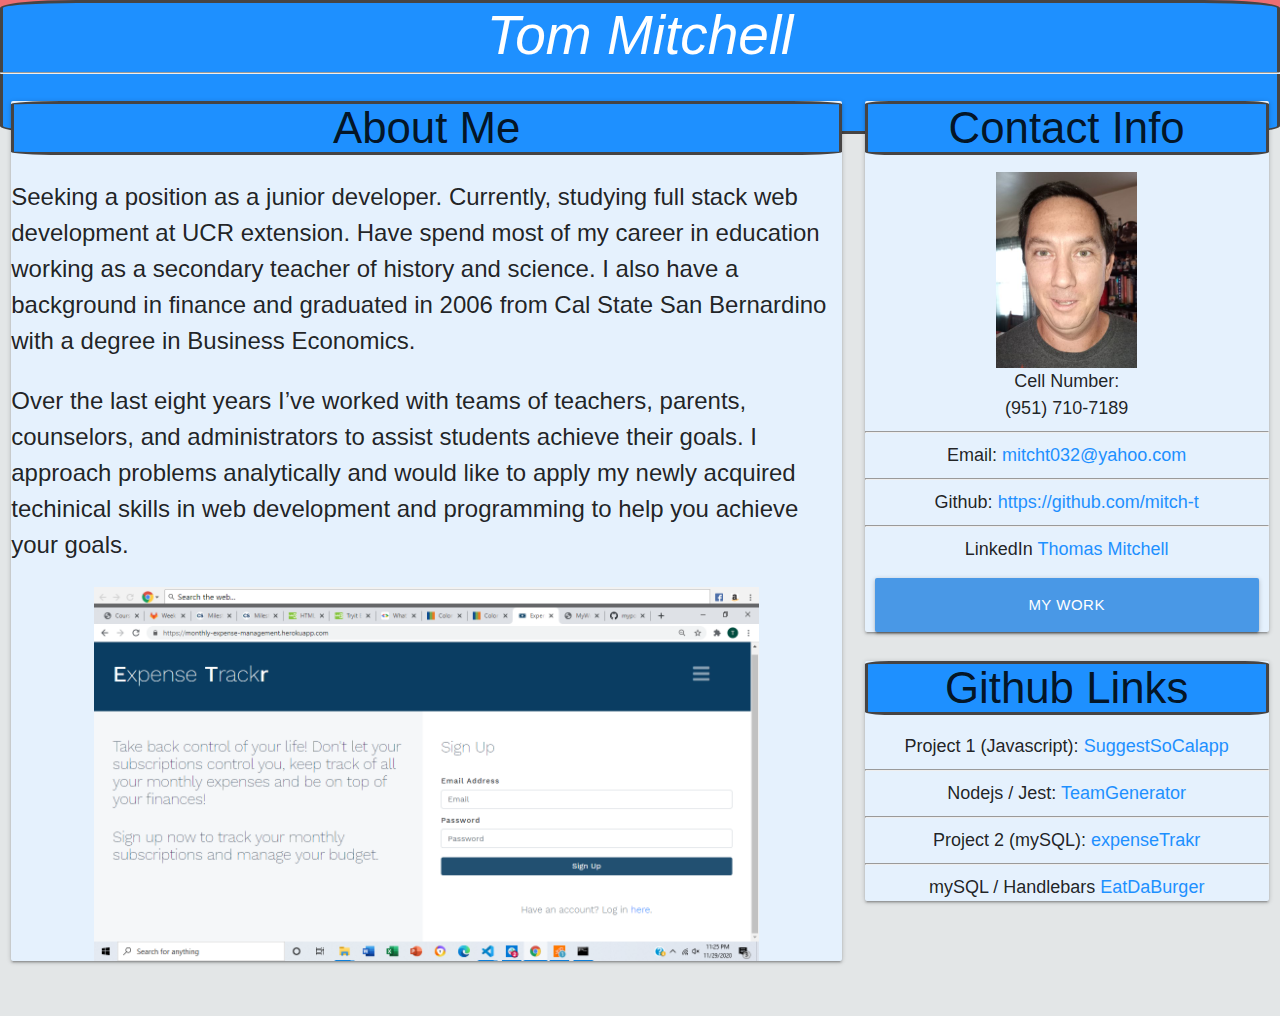
==== commit e9b2c34a: "added github links" ====
--- a/index.html
+++ b/index.html
@@ -55,7 +55,7 @@
                         <div class ="contact">
                     <li><strong>Cell Number:</strong></br>(951) 710-7189</li>
                     <hr/>
-                  <li><strong>Email:</strong> <a href="mailto:mitcht032@gmail.com">mitcht032@gmail.com</a></li>
+                  <li><strong>Email:</strong> <a href="mailto:mitcht032@yahoo.com">mitcht032@yahoo.com</a></li>
                     <hr/>
                   <li><strong>Github:</strong> <a href="https://github.com/mitch-t">https://github.com/mitch-t</a></li>
                   <hr/>
@@ -67,17 +67,16 @@
             
             </div>
             <div id="homecard" class="card">
-                <h3 class="center">Tech Skills</h3>
-                <div class = "skills">
-                <ul>
-              <li><strong>Javascript</strong></li>
-              <hr/>
-            <li><strong>Nodejs</strong></li>
-              <hr/>
-            <li><strong>mySQL</strong></li>
-            <hr/>
-          <li><strong>MongoDB</strong></li>
-        </ul>
+                <h3 class="center">Github Links</h3>
+                <div class = "skills"> <ul>
+                    <li><strong>Project 1 (Javascript):</strong> <a href="https://github.com/mitch-t/SuggestSoCalapp.git">SuggestSoCalapp</a></li>
+                    <hr/>
+                  <li><strong>Nodejs / Jest:</strong> <a href="https://github.com/mitch-t/TeamGenerator.git">TeamGenerator</a></li>
+                    <hr/>
+                  <li><strong>Project 2 (mySQL):</strong> <a href="https://github.com/mitch-t/expenseTrakr.git">expenseTrakr</a></li>
+                  <hr/>
+                <li><strong>mySQL / Handlebars</strong> <a href="https://github.com/mitch-t/burger.git">EatDaBurger</a></li>
+              </ul> 
     </div>
                   </div>
               </div>   
